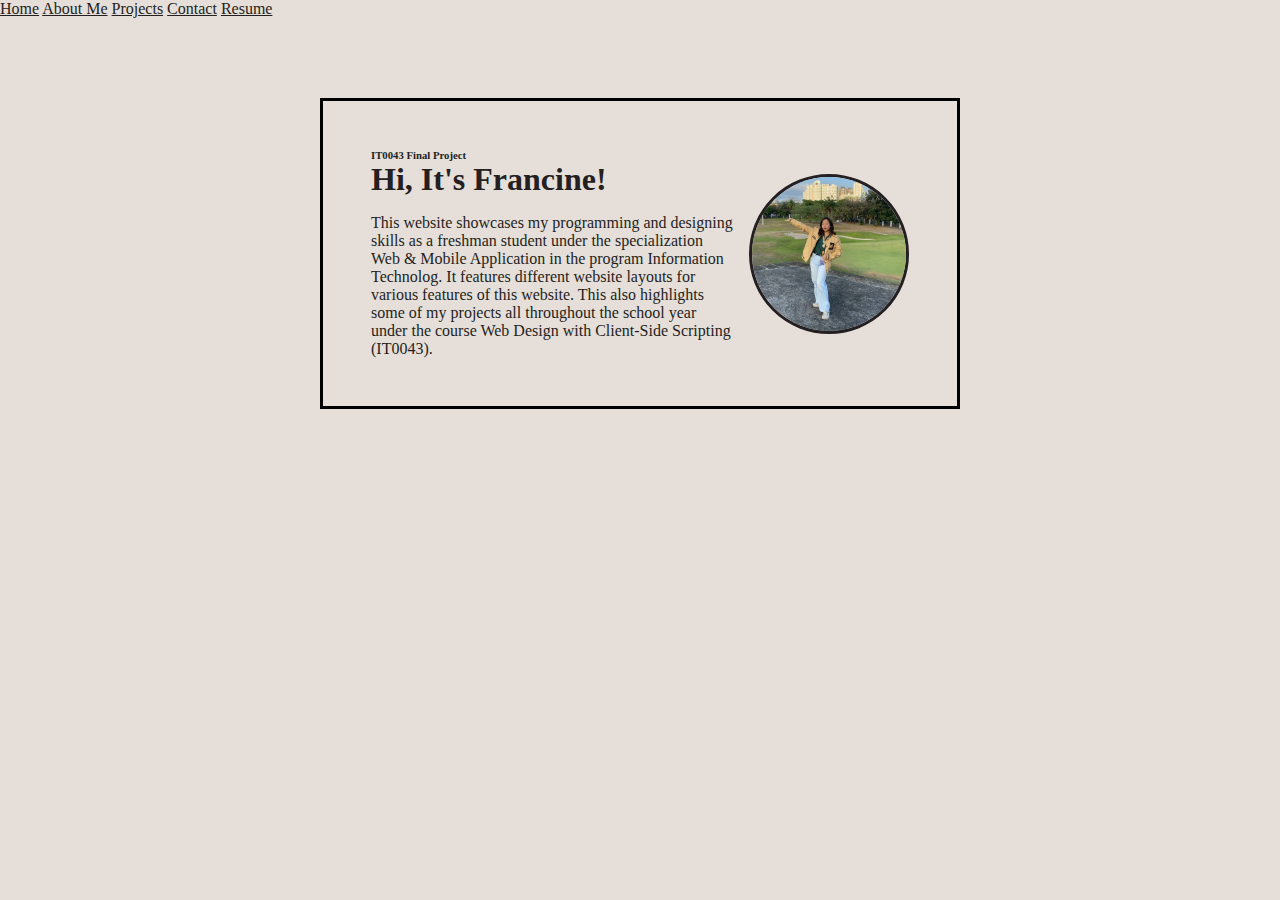
==== index.html @ ca3a18fb "feat(landing page): created landing page with header" ====
<!DOCTYPE html>
<html lang="en">
  <head>
    <meta charset="UTF-8" />
    <meta name="viewport" content="width=device-width, initial-scale=1.0" />
    <link rel="stylesheet" href="./assets/css/style.css" />
    <title>Final Project</title>
  </head>
  <body>
    <div class="header">
      <nav>
        <a href="index.html">Home</a>
        <a href="./pages/page1/index.html">About Me</a>
        <a href="./pages/page2/index.html">Projects</a>
        <a href="./pages/page3/index.html">Contact</a>
        <a href="https://francinejace.github.io/WD-Resume/">Resume</a>
      </nav>
    </div>
    <div class="landing-page">
      <div class="texts-lp">
        <h6>IT0043 Final Project</h6>
        <h1>Hi, It's Francine!</h1>
        <p>
          This website showcases my programming and designing skills as a
          freshman student under the specialization Web & Mobile Application in
          the program Information Technolog. It features different website
          layouts for various features of this website. This also highlights
          some of my projects all throughout the school year under the course
          Web Design with Client-Side Scripting (IT0043).
        </p>
      </div>
      <div class="image-container">
        <img src="./assets/img/Francine.jpg" alt="" />
      </div>
    </div>
  </body>
</html>
---- assets/css/style.css ----
* {
    margin: 0;
    padding: 0;
    box-sizing: border-box;
    font-family: 'Times New Roman', Times, serif;
    color: rgba(36,31,33,255);
}

body {
    background: #e6ded9;
}

.landing-page {
    display: flex;
    margin: auto;
    margin-top: 5rem;
    padding: 3rem;
    max-width: 40rem;
    border: black solid;
    align-items: center;
    justify-content: space-between;
}

.texts-lp {
    flex: 1;
    margin-right: 1rem;
}

.image-container {
    flex: 0 0 10rem;
    width: 10rem;
    height: 10rem;
    border-radius: 50%;
    border: rgba(36,31,33,255) solid;
    overflow: hidden;
    display: flex;
    align-items: center;
    justify-content: center;
}

.image-container img {
    width: 100%;
    height: 100%;
    object-fit: cover;
    object-position: center bottom;
}

p {
    margin-top: 1rem;
}
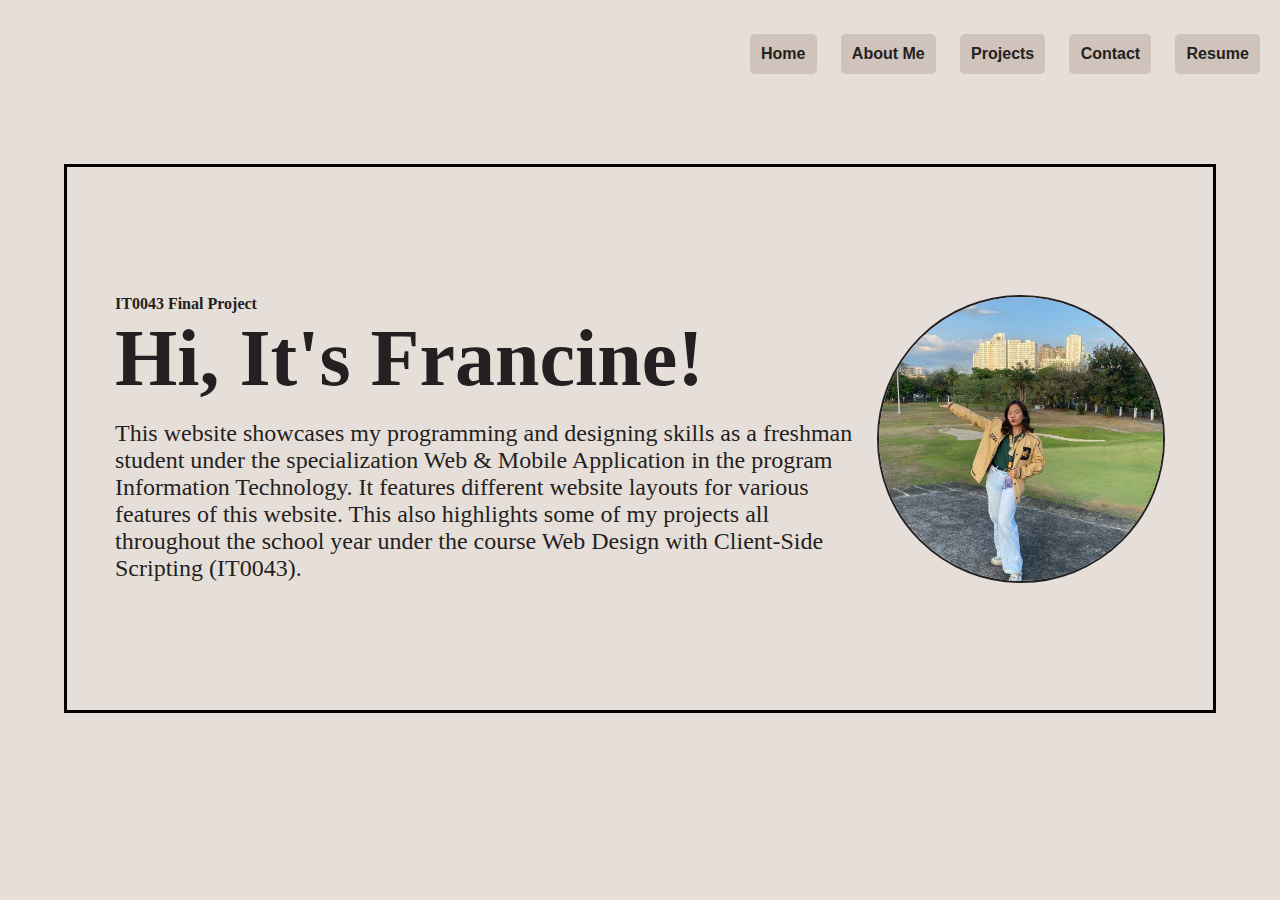
==== commit eb019aa9: "refactor(header): header style & hover effect added" ====
--- a/index.html
+++ b/index.html
@@ -9,11 +9,11 @@
   <body>
     <div class="header">
       <nav>
-        <a href="index.html">Home</a>
-        <a href="./pages/page1/index.html">About Me</a>
-        <a href="./pages/page2/index.html">Projects</a>
-        <a href="./pages/page3/index.html">Contact</a>
-        <a href="https://francinejace.github.io/WD-Resume/">Resume</a>
+        <a href="index.html" class="buttons">Home</a>
+        <a href="./pages/page1/index.html" class="buttons">About Me</a>
+        <a href="./pages/page2/index.html" class="buttons">Projects</a>
+        <a href="./pages/page3/index.html" class="buttons">Contact</a>
+        <a href="https://francinejace.github.io/WD-Resume/" class="buttons">Resume</a>
       </nav>
     </div>
     <div class="landing-page">
@@ -23,7 +23,7 @@
         <p>
           This website showcases my programming and designing skills as a
           freshman student under the specialization Web & Mobile Application in
-          the program Information Technolog. It features different website
+          the program Information Technology. It features different website
           layouts for various features of this website. This also highlights
           some of my projects all throughout the school year under the course
           Web Design with Client-Side Scripting (IT0043).
--- a/assets/css/style.css
+++ b/assets/css/style.css
@@ -3,7 +3,7 @@
     padding: 0;
     box-sizing: border-box;
     font-family: 'Times New Roman', Times, serif;
-    color: rgba(36,31,33,255);
+    color: rgba(36, 31, 33, 255);
 }
 
 body {
@@ -15,23 +15,52 @@
     margin: auto;
     margin-top: 5rem;
     padding: 3rem;
-    max-width: 40rem;
+    max-width: 90%;
     border: black solid;
     align-items: center;
     justify-content: space-between;
 }
 
+.header {
+    text-align: right;
+    padding: 10px;
+    justify-content: flex-end;
+    margin-top: 1.5rem;
+}
+
+.buttons {
+    display: inline-block;
+    margin-top: 0.5rem;
+    position: relative;
+    margin: 0 10px;
+    text-decoration: none;
+    font-weight: 600;
+    font-family: 'Segoe UI', Tahoma, Geneva, Verdana, sans-serif;
+    border-radius: 5px;
+    padding: 0.7rem;
+    background: #cfc3bb;
+    transition: transform 0.3s ease, box-shadow 0.3s ease;
+}
+
+.buttons:hover {
+    transform: translate(-10px, -10px);
+    box-shadow: 10px 10px 0 rgba(36, 31, 33, 255);
+}
+
 .texts-lp {
     flex: 1;
+    margin-top: 5rem;
+    margin-bottom: 5rem;
     margin-right: 1rem;
+    max-width: 80%;
 }
 
 .image-container {
-    flex: 0 0 10rem;
-    width: 10rem;
-    height: 10rem;
+    flex: 0 0 18rem;
+    width: 18rem;
+    height: 18rem;
     border-radius: 50%;
-    border: rgba(36,31,33,255) solid;
+    border: 2px solid rgba(36, 31, 33, 255);
     overflow: hidden;
     display: flex;
     align-items: center;
@@ -39,12 +68,29 @@
 }
 
 .image-container img {
-    width: 100%;
-    height: 100%;
+    width: 120%;
+    height: 120%;
     object-fit: cover;
     object-position: center bottom;
 }
 
+h6 {
+    font-size: 1rem;
+}
+
+h1 {
+    font-size: 5rem;
+    transition: all 0.5s ease;
+}
+
+h1:hover {
+    color: #fff;
+    transform: translateX(20px);
+    text-shadow: 3px 3px 0 rgba(36, 31, 33, 255);
+    cursor: pointer;
+}
+
 p {
+    font-size: 1.5rem;
     margin-top: 1rem;
 }
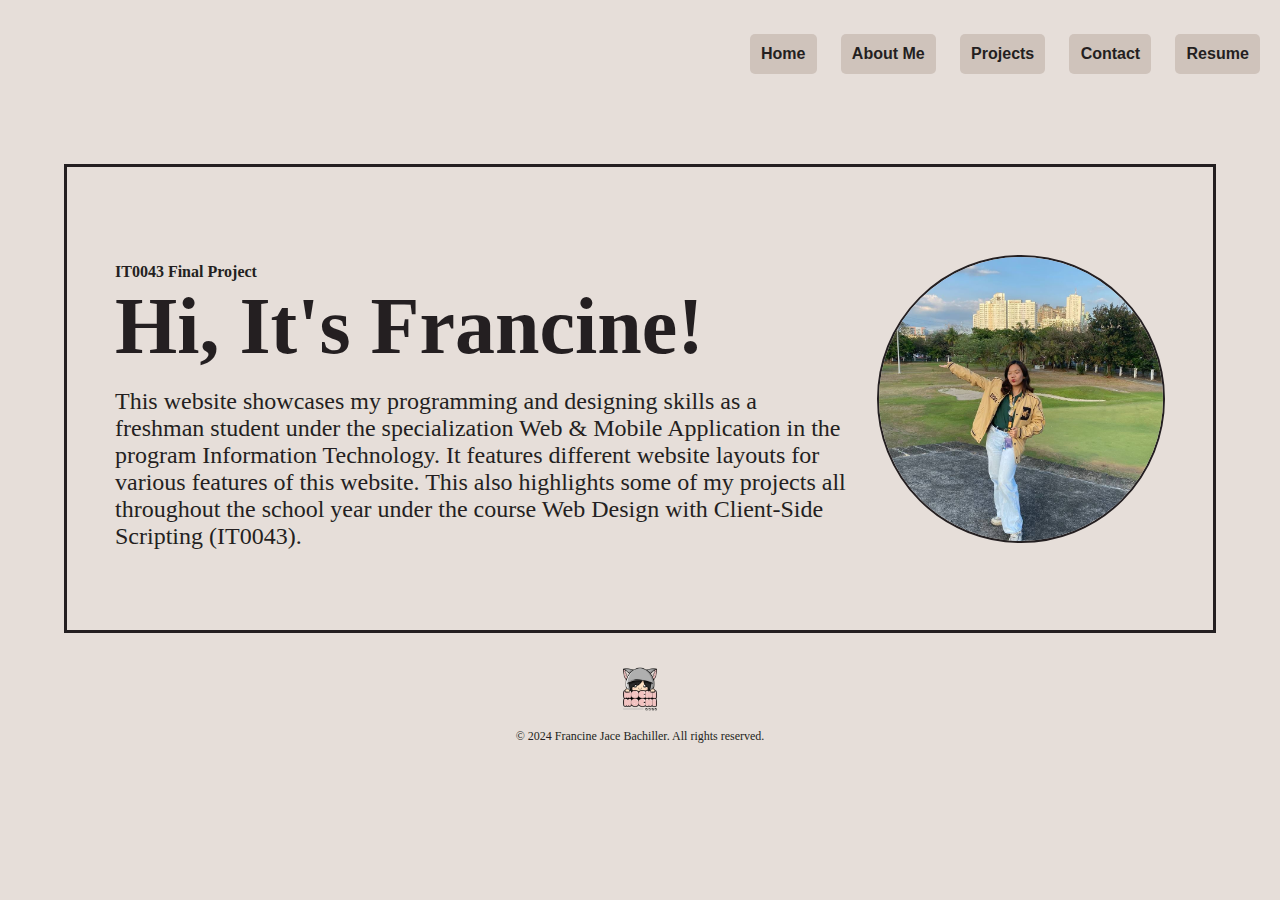
==== commit 79f53fc5: "feat(page 2): added projects page" ====
--- a/index.html
+++ b/index.html
@@ -33,5 +33,11 @@
         <img src="./assets/img/Francine.jpg" alt="" />
       </div>
     </div>
+    <footer>
+      <div class="footer-content">
+          <img src="../../assets/img/mochi-mochi.png" alt="Footer Image">
+          <p>© 2024 Francine Jace Bachiller. All rights reserved.</p>
+      </div>
+  </footer>
   </body>
 </html>
--- a/assets/css/style.css
+++ b/assets/css/style.css
@@ -16,7 +16,7 @@
     margin-top: 5rem;
     padding: 3rem;
     max-width: 90%;
-    border: black solid;
+    border: rgba(36, 31, 33, 255) solid;
     align-items: center;
     justify-content: space-between;
 }
@@ -49,10 +49,10 @@
 
 .texts-lp {
     flex: 1;
-    margin-top: 5rem;
-    margin-bottom: 5rem;
+    margin-top: 3rem;
+    margin-bottom: 2rem;
     margin-right: 1rem;
-    max-width: 80%;
+    max-width: 70%;
 }
 
 .image-container {
@@ -94,3 +94,32 @@
     font-size: 1.5rem;
     margin-top: 1rem;
 }
+
+footer {
+    width: 100%;
+    padding: 1rem 0;
+    display: flex;
+    justify-content: center;
+    align-items: center;
+    flex-direction: column;
+    background: none;
+    color: rgba(36, 31, 33, 255);
+}
+
+.footer-content {
+    display: flex;
+    flex-direction: column;
+    align-items: center;
+    text-align: center;
+}
+
+.footer-content img {
+    width: 5rem;
+    height: 5rem;
+}
+
+.footer-content p {
+    margin: 0;
+    color: rgba(36, 31, 33, 255);
+    font-size: 0.75rem;
+}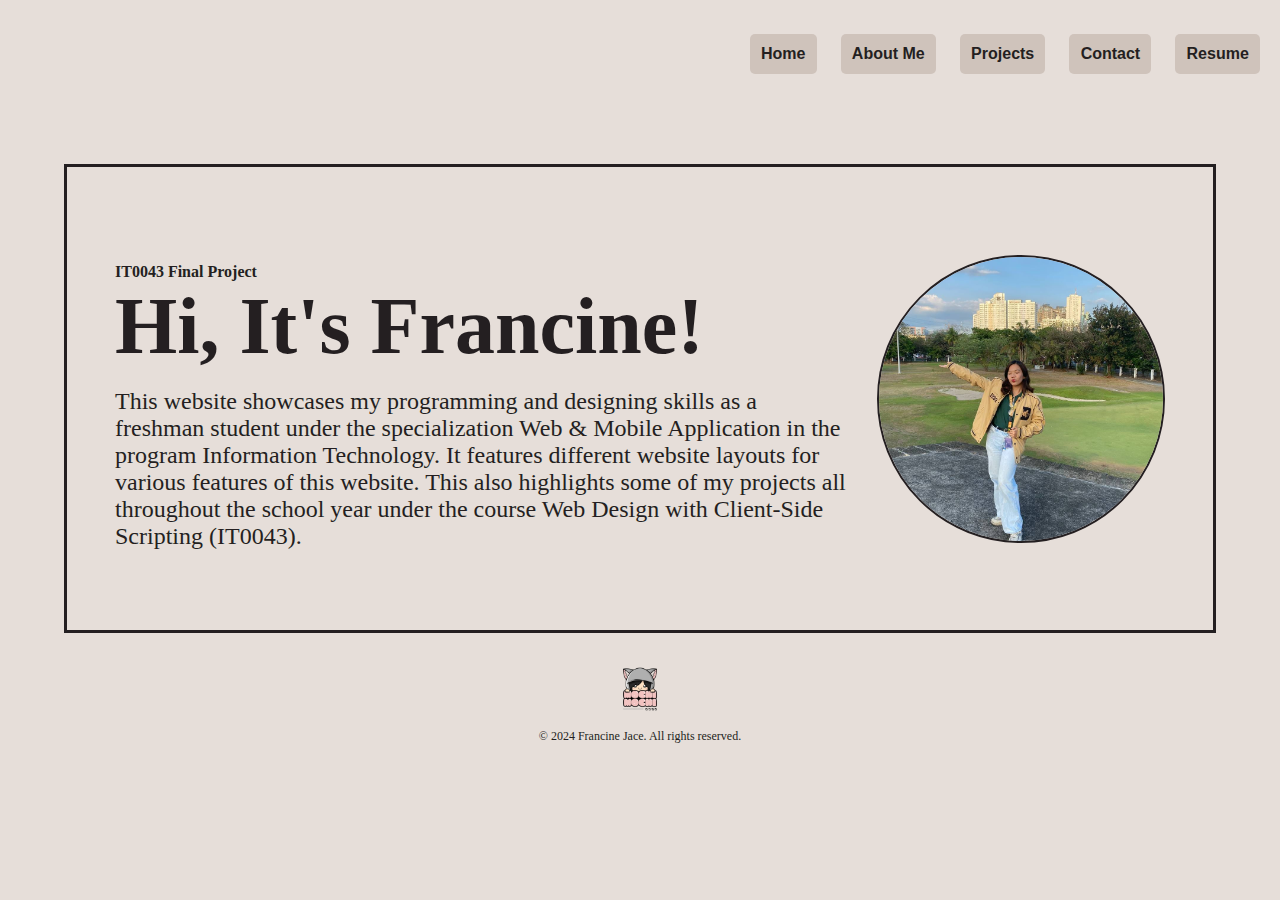
==== commit 489b6dfa: "fix(footer img): fixed the path for footer image" ====
--- a/index.html
+++ b/index.html
@@ -35,8 +35,8 @@
     </div>
     <footer>
       <div class="footer-content">
-          <img src="../../assets/img/mochi-mochi.png" alt="Footer Image">
-          <p>© 2024 Francine Jace Bachiller. All rights reserved.</p>
+          <img src="./assets/img/mochi-mochi.png" alt="Footer Image">
+          <p>© 2024 Francine Jace. All rights reserved.</p>
       </div>
   </footer>
   </body>
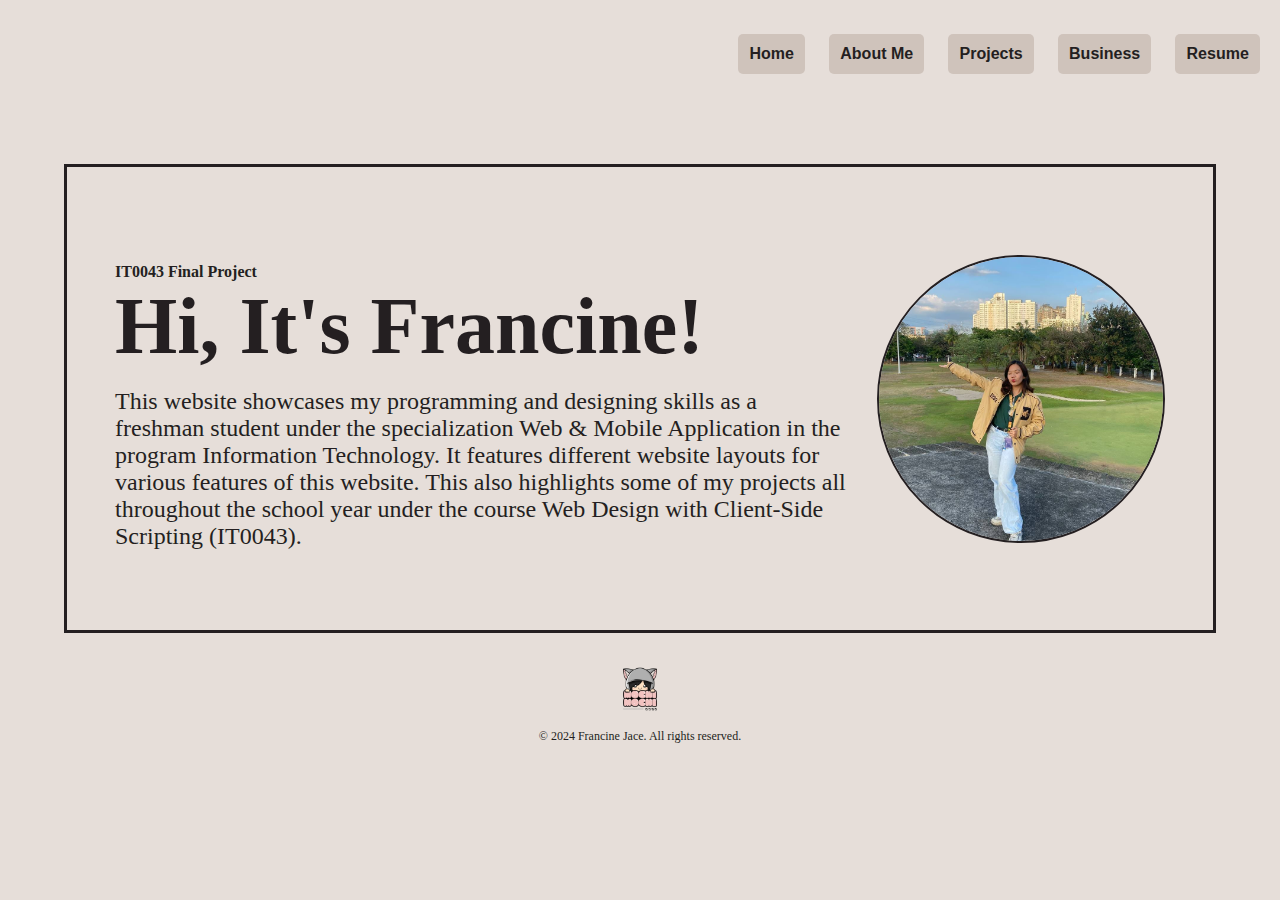
==== commit 773b61ec: "feat(page 4): added page 4 with styles" ====
--- a/index.html
+++ b/index.html
@@ -12,8 +12,8 @@
         <a href="index.html" class="buttons">Home</a>
         <a href="./pages/page1/index.html" class="buttons">About Me</a>
         <a href="./pages/page2/index.html" class="buttons">Projects</a>
-        <a href="./pages/page3/index.html" class="buttons">Contact</a>
-        <a href="https://francinejace.github.io/WD-Resume/" class="buttons">Resume</a>
+        <a href="./pages/page3/index.html" class="buttons">Business</a>
+        <a href="./pages/page4/index.html" class="buttons">Resume</a>
       </nav>
     </div>
     <div class="landing-page">
